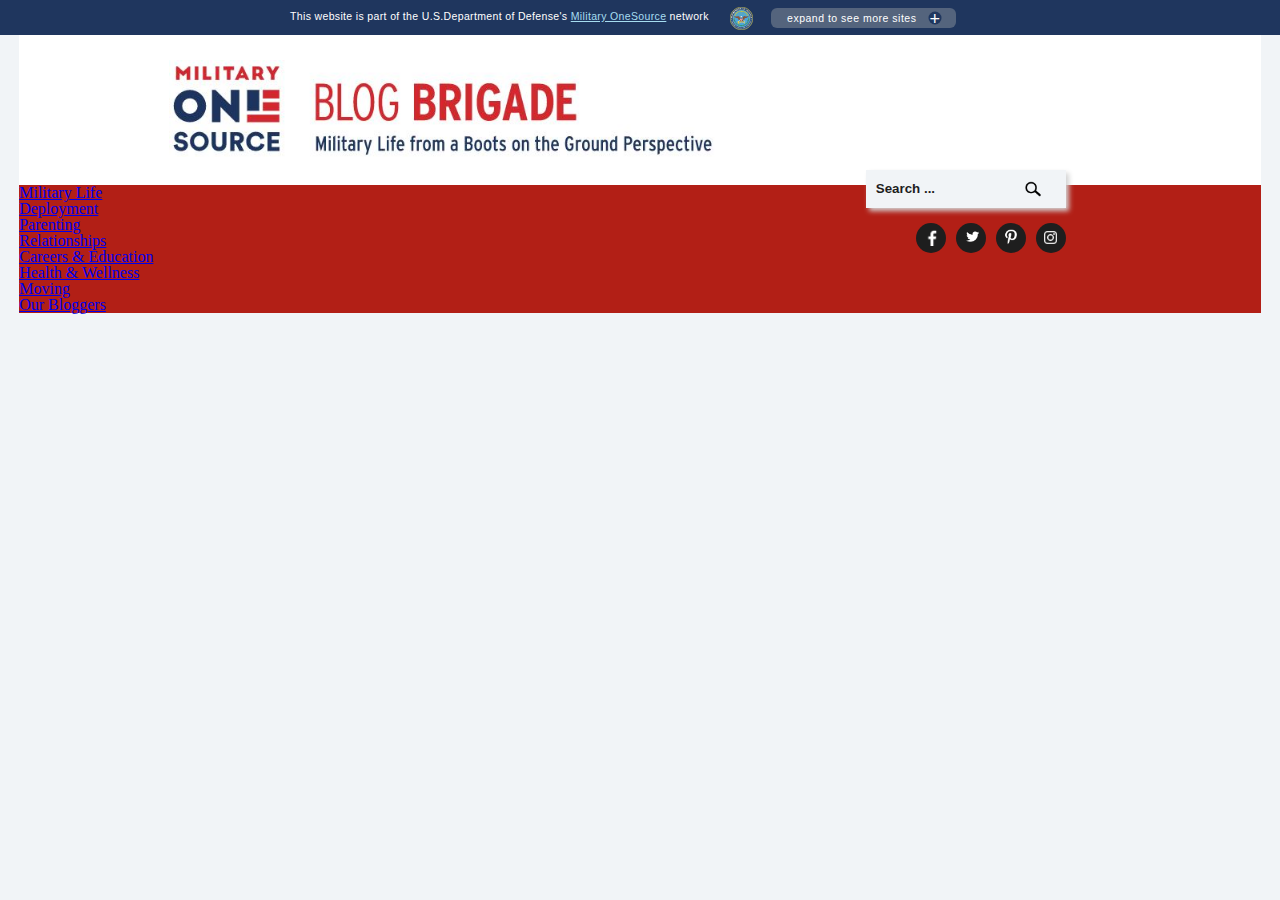
==== 08132019/index.html @ c3f3beba "Morning File upload" ====
<!DOCTYPE html>
<html lang="en">
    <head>
        <meta charset="utf-8"/>
        <link type="text/css" rel="stylesheet" href="style.css"/>
    </head>
    <body>
        <header>
            <div class="tiptop"> 
                <div class="tipright">
                    <p class="ltiptoptext">
                        This website is part of the U.S.Department of Defense's
                        <a href="https://www.militaryonesource.mil/" class="tiptoplink"> Military OneSource</a> network
                        <img src="media/DOD%20icon.svg" class="DOD"/>
                    </p>
                </div>
                <div class="expansion">
                    
                    <p class="expandtxt"> expand to see more sites </p>
                    <svg height="20" width="25">
                        <circle cx="15" cy="10" r="6.5" fill="#1F365E" />
                        <text x="9.5" y="17" fill="white"> + </text>
                    </svg> 
                    
                </div>
            </div>
            <div class="midhead">
            
            </div>
        </header>
        <main>
            <div class="maincenter">
                <section class="headsection">
                    <div class="Lsection">
                        <a href="https://blog-brigade.militaryonesource.mil/">
                            <img src="media/logo.JPG" alt="logo" class="logo"/>
                        </a>
                    </div>
                    <div class="Rsection">
                        <input type="text" placeholder="Search ..." class="inputtext">
                        <img src="search%20icon.png" class="searchimg"/>
                        <div>
                            <svg width="250" height="60" class="iconbox">
                                <circle cx="190" cy="30" r="15" fill="#1e1e1e"/>
                                <circle cx="150" cy="30" r="15" fill="#1e1e1e"/>
                                <circle cx="110" cy="30" r="15" fill="#1e1e1e"/>
                                <circle cx="70" cy="30" r="15" fill="#1e1e1e"/>
                                <img src="media/facebook-logo-png-white-i6-wessex-216548.png" class="fus"/>
                                <img src="media/twitter.png" class="tus"/>
                                <img src="media/pinterest.png" class="pus"/>
                                <img src="media/white-insta.png" class="ius"/>
                            
                            </svg>
                        </div>
                    </div>
                </section>
                <nav>
                    <ul>
                        <li>
                            <a href="#ml"> Military Life </a>
                        </li>
                        <li>
                            <a href="#ml"> Deployment </a>
                        </li>
                        <li>
                            <a href="#ml"> Parenting </a>
                        </li>
                        <li>
                            <a href="#ml"> Relationships </a>
                        </li>
                        <li>
                            <a href="#ml"> Careers &amp; Education </a>
                        </li>
                        <li>
                            <a href="#ml"> Health &amp; Wellness </a>
                        </li>
                        <li>
                            <a href="#ml"> Moving </a>
                        </li>
                        <li>
                            <a href="#ml"> Our Bloggers</a>
                        </li>
                    </ul>
                </nav>
            </div>
        
        
        </main>
    </body>
</html>
---- 08132019/style.css ----
/* RESET STYLES */
html, body, div, span, applet, object, iframe,
h1, h2, h3, h4, h5, h6, p, blockquote, pre,
a, abbr, acronym, address, big, cite, code,
del, dfn, em, img, ins, kbd, q, s, samp,
small, strike, strong, sub, sup, tt, var,
b, u, i, center,
dl, dt, dd, ol, ul, li,
fieldset, form, label, legend,
table, caption, tbody, tfoot, thead, tr, th, td,
article, aside, canvas, details, embed, 
figure, figcaption, footer, header, hgroup, 
menu, nav, output, ruby, section, summary,
time, mark, audio, video {
	margin: 0;
	padding: 0;
	border: 0;
	font-size: 100%;
	font: inherit;
	vertical-align: baseline;
}
/* HTML5 display-role reset for older browsers */
article, aside, details, figcaption, figure, 
footer, header, hgroup, menu, nav, section {
	display: block;
}
body {
	line-height: 1;
}
ol, ul {
	list-style: none;
}
blockquote, q {
	quotes: none;
}
blockquote:before, blockquote:after,
q:before, q:after {
	content: '';
	content: none;
}
table {
	border-collapse: collapse;
	border-spacing: 0;
}
/* END OF RESET */

header{
    background-color: #1F365E;
    height: 35px;

}
html{
    height: 100%;
    background-color: #F1F4F7;
    
}
.tiptop{
  margin: auto;
    width: 700px;
}

.ltiptoptext{
    color: white;
    font-size: 10.5px;
    padding-top: 5px;
    font-family: sans-serif;
    position: relative;
    vertical-align: middle;
    text-align: center;
    letter-spacing: .35px;
    bottom: 8px;
}
.tiptoplink{
    color: #A6DDF1;
    
}
.tipright{
    display: inline-block;
}
.tiptoplink:hover{
    color: #337ab7;
}
.DOD{
    top: 10px;
    width: 23px;
    position: relative;
    padding: 0px 18px;
}
.expansion{
    display: inline-block;
    background-color: #54647d;
    color: white;
    font-family: sans-serif;
    font-size: 10.5px;
    padding-right:  10px;
    padding-left:  10px;
    height: 20px;
    width: 165px;
    position: absolute;
    top: 8px;
    border-radius: 6px;
    letter-spacing: .5px;
}
.expandtxt{
    padding-left: 6px;
    position: relative;
    bottom: 6.5px;
    display: inline;
}
.expansion svg{
    display: inline;
}
.expansion svg text{
    font-size: 18px;
}
.maincenter{
    background-color: white;
    margin: 0 auto;
    width: 97%;
    height: 100%;
}
.logo{
    width: 80%;
}
.headsection{
    padding: 25px 150px;
    margin:auto 0;
    height: 100px;
}
.Lsection{
    display: inline-block;
    float: left;
}
.Rsection{
    display: inline-block;
    float: right;
}
.inputtext{
    width: 180px;
    height: 18px;
    margin-top: 10px;
    margin-left: 50px;
    padding: 10px;
    position: relative;
    left: 45px;
    border: none;
    background-color: #F1F4F7;
    box-shadow: 3px 3px 5px lightgray;  
    font-weight: 700;
    color: #1f1f1f;
}
::placeholder{
    color: #1e1e1e;
}
.iconbox{
    float: right;
}
.searchimg{
    position: relative;
    width: 16px;
    top: 4px;
}
.fus{
    width: 18px;
    position: relative;
    left: 150px;
    top: 13px;
}
.tus{
    width: 22px;
    position: relative;
    left: 168px;
    top: 15px;
}
.pus{
    width: 25px;
    position: relative;
    left: 178px;
    top: 16px;
}
.ius{
    width: 13px;
    position: relative;
    left: 196px;
    top: 11px;
}
nav{
    width: 100%;
    background-color: #B21F16;
}
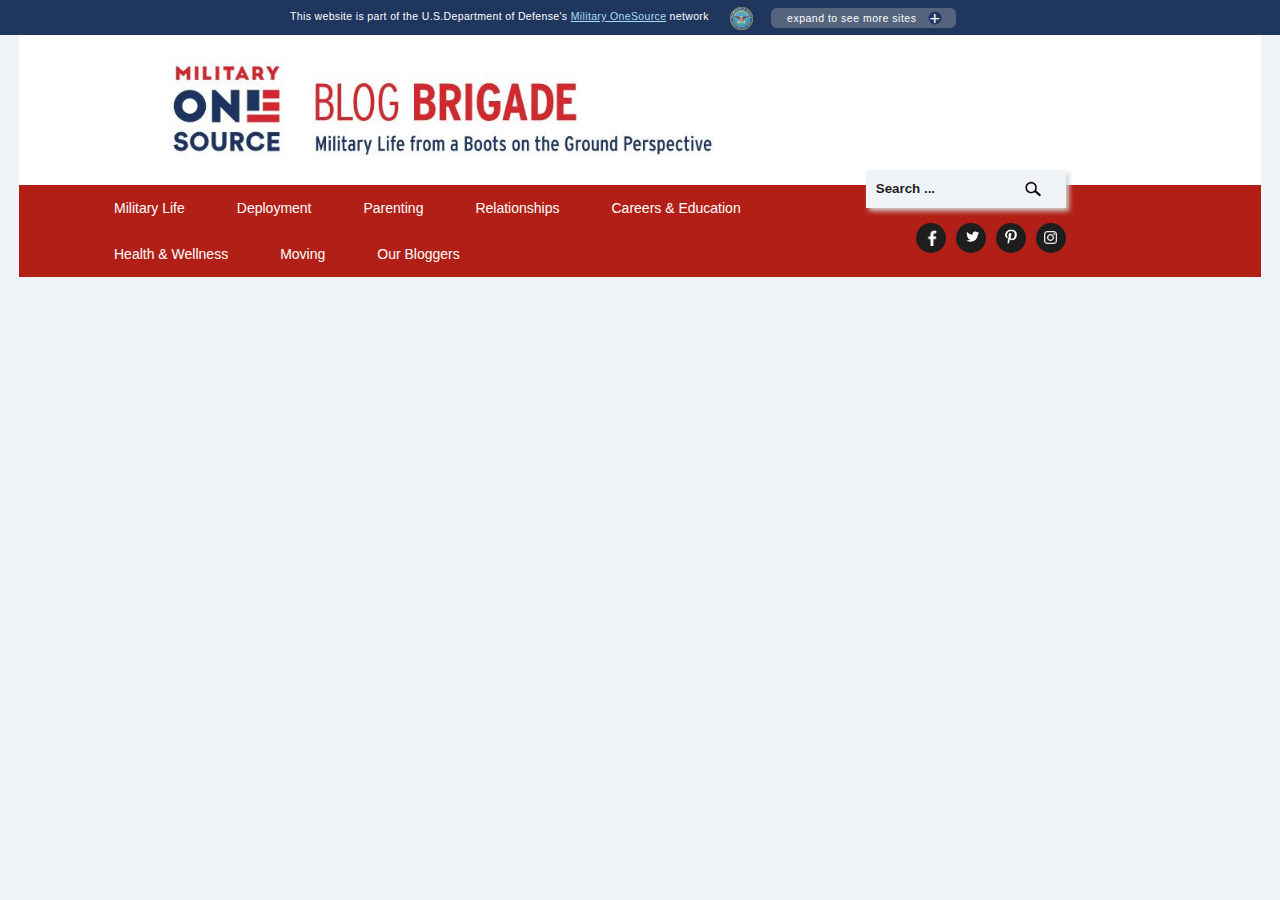
==== commit 019f9c21: "Started for 08/17/2019 6:15pm" ====
--- a/08132019/index.html
+++ b/08132019/index.html
@@ -55,7 +55,7 @@
                     </div>
                 </section>
                 <nav>
-                    <ul>
+                    <ul class="navlist">
                         <li>
                             <a href="#ml"> Military Life </a>
                         </li>
--- a/08132019/style.css
+++ b/08132019/style.css
@@ -188,4 +188,19 @@
 nav{
     width: 100%;
     background-color: #B21F16;
+}
+.navlist{
+    margin: 0 auto;
+    width: 1100px;
+}
+.navlist li{
+    display: inline-block;
+    padding: 15px 24px;
+}
+.navlist li a{
+    text-decoration: none;
+    color: white;
+    font-family: sans-serif;
+    text-align: center;
+    font-size: 14px;
 }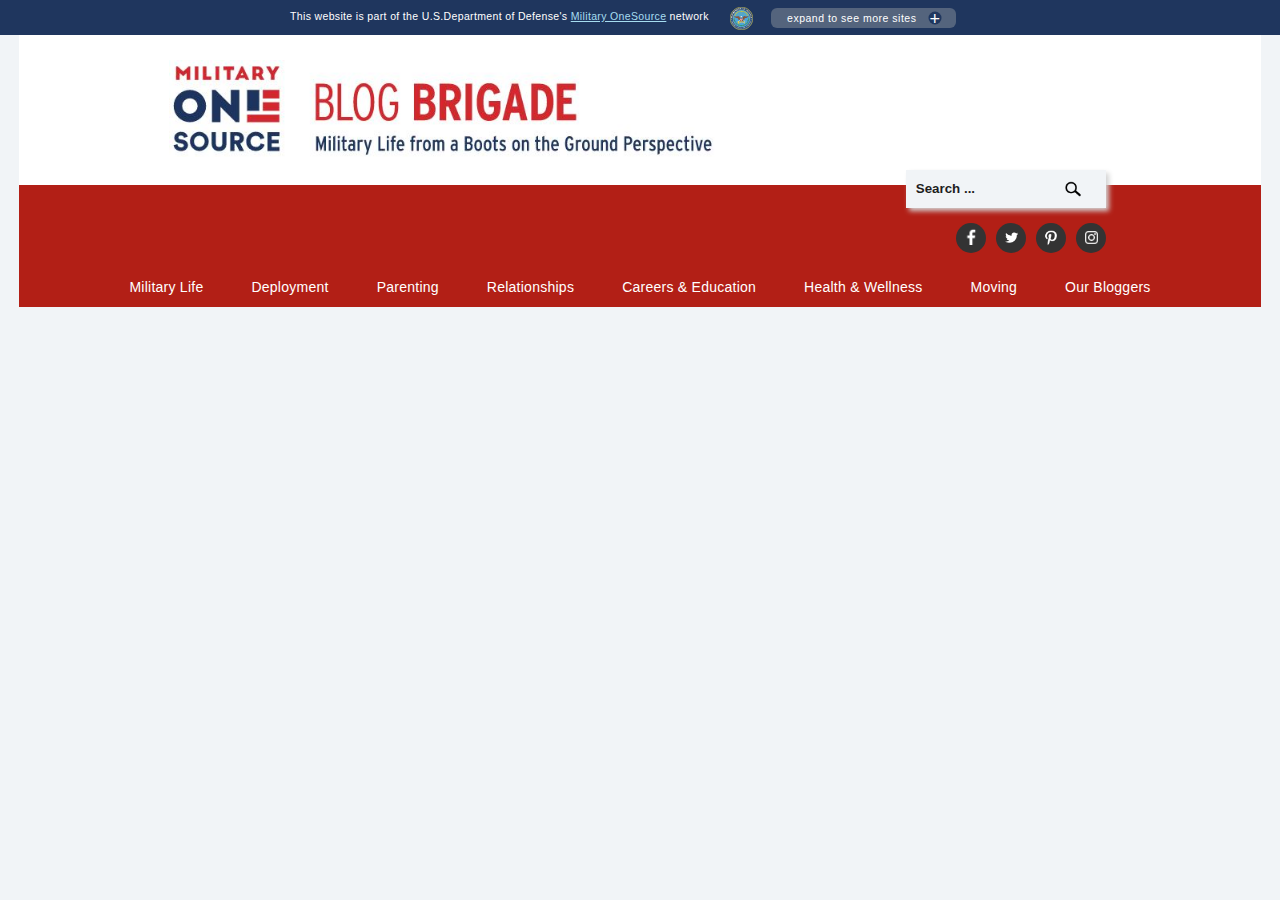
==== commit 83a62639: "8:59 Checkout" ====
--- a/08132019/index.html
+++ b/08132019/index.html
@@ -40,24 +40,31 @@
                         <input type="text" placeholder="Search ..." class="inputtext">
                         <img src="search%20icon.png" class="searchimg"/>
                         <div>
-                            <svg width="250" height="60" class="iconbox">
-                                <circle cx="190" cy="30" r="15" fill="#1e1e1e"/>
-                                <circle cx="150" cy="30" r="15" fill="#1e1e1e"/>
-                                <circle cx="110" cy="30" r="15" fill="#1e1e1e"/>
-                                <circle cx="70" cy="30" r="15" fill="#1e1e1e"/>
-                                <img src="media/facebook-logo-png-white-i6-wessex-216548.png" class="fus"/>
-                                <img src="media/twitter.png" class="tus"/>
-                                <img src="media/pinterest.png" class="pus"/>
-                                <img src="media/white-insta.png" class="ius"/>
+                            <svg width="300" height="60" class="iconbox">
+                                
+                                <circle cx="280" cy="30" r="15" fill="#333" class="ius"/>
+                                <image x="274" y="23" width="13" xlink:href="media/white-insta.png" />
+                                <circle cx="240" cy="30" r="15" fill="#333"/>
+                                <image x="226" y="17" width="25" xlink:href="media/pinterest.png"/>
+                                <circle cx="200" cy="30" r="15" fill="#333"/>
+                                <image x="189" y="19" width="22" xlink:href="media/twitter.png"/>
+                                <circle cx="160" cy="30" r="15" fill="#333"/>
+                                <image x="149" y="19" width="18" xlink:href="media/facebook-logo-png-white-i6-wessex-216548.png"/>
+                                
                             
+                                
+                                
+                                
+                                
+                                
                             </svg>
                         </div>
                     </div>
                 </section>
                 <nav>
                     <ul class="navlist">
-                        <li>
-                            <a href="#ml"> Military Life </a>
+                        <li class="navitem">
+                            <a href="#ml">Military Life</a>
                         </li>
                         <li>
                             <a href="#ml"> Deployment </a>
--- a/08132019/style.css
+++ b/08132019/style.css
@@ -162,10 +162,8 @@
     top: 4px;
 }
 .fus{
-    width: 18px;
-    position: relative;
-    left: 150px;
-    top: 13px;
+    width: 100px;
+    height: 100px;
 }
 .tus{
     width: 22px;
@@ -179,11 +177,8 @@
     left: 178px;
     top: 16px;
 }
-.ius{
-    width: 13px;
-    position: relative;
-    left: 196px;
-    top: 11px;
+circle:hover{
+    fill: #696969;
 }
 nav{
     width: 100%;
@@ -192,10 +187,22 @@
 .navlist{
     margin: 0 auto;
     width: 1100px;
+    padding: 0px;
+    list-style-type: none;
+    display: flex;
+    align-items: center;
+    flex-wrap: wrap;
+    justify-content: center;
 }
 .navlist li{
-    display: inline-block;
-    padding: 15px 24px;
+    
+    padding: 12.5px 24px;
+     display: inline-flex;
+    
+    
+}
+.navlist li:hover{
+    background-color: darkred;
 }
 .navlist li a{
     text-decoration: none;
@@ -203,4 +210,5 @@
     font-family: sans-serif;
     text-align: center;
     font-size: 14px;
+    letter-spacing: .25px;
 }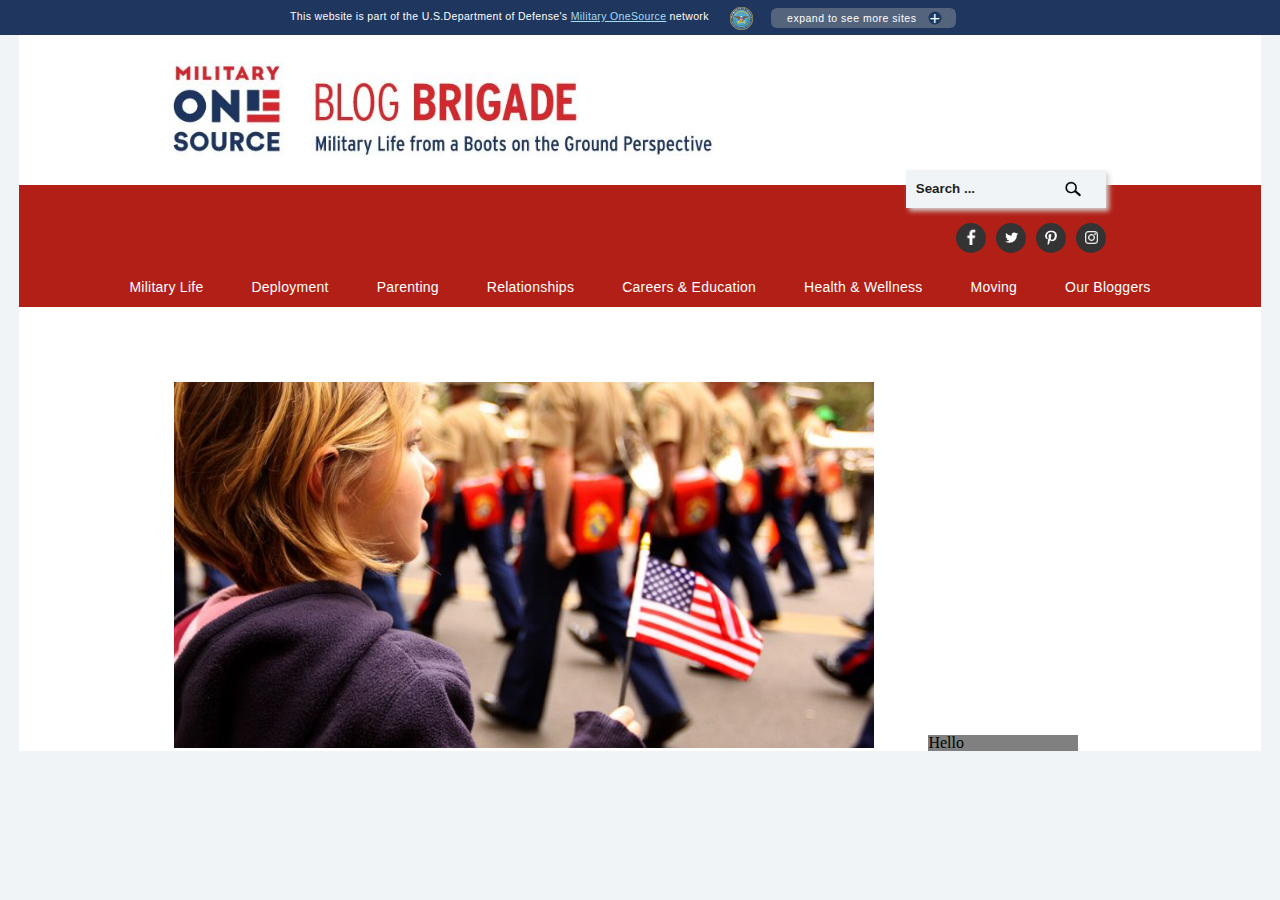
==== commit 3bd54b98: "08/20/2019 Update of the website" ====
--- a/08132019/index.html
+++ b/08132019/index.html
@@ -50,13 +50,6 @@
                                 <image x="189" y="19" width="22" xlink:href="media/twitter.png"/>
                                 <circle cx="160" cy="30" r="15" fill="#333"/>
                                 <image x="149" y="19" width="18" xlink:href="media/facebook-logo-png-white-i6-wessex-216548.png"/>
-                                
-                            
-                                
-                                
-                                
-                                
-                                
                             </svg>
                         </div>
                     </div>
@@ -89,9 +82,23 @@
                         </li>
                     </ul>
                 </nav>
+                
+                <div class="area">
+                <div class="Lmain">
+                    <img src="media/mil-life.jpg" alt="mainimg" class="mainimg">
+                </div>
+                <div class="aside">
+                    <div class="asidecont1">
+                        <h1> Hello </h1>
+                    </div>
+                </div>
+                
+            
+            </div>
+                
             </div>
         
-        
+            
         </main>
     </body>
 </html>--- a/08132019/style.css
+++ b/08132019/style.css
@@ -211,4 +211,28 @@
     text-align: center;
     font-size: 14px;
     letter-spacing: .25px;
+}
+
+.Lmain{
+    display: inline-block;
+}
+
+.aside{
+     display: inline-block;
+}
+.area{
+    width: 75%;
+    margin: 0 auto;
+    padding-top: 75px;
+}
+.mainimg{
+    width: 700px;
+    margin-right: 50px;
+}
+.asidecont1{
+    background-color: grey;
+    width: 150px;
+    position: relative;
+    
+    
 }